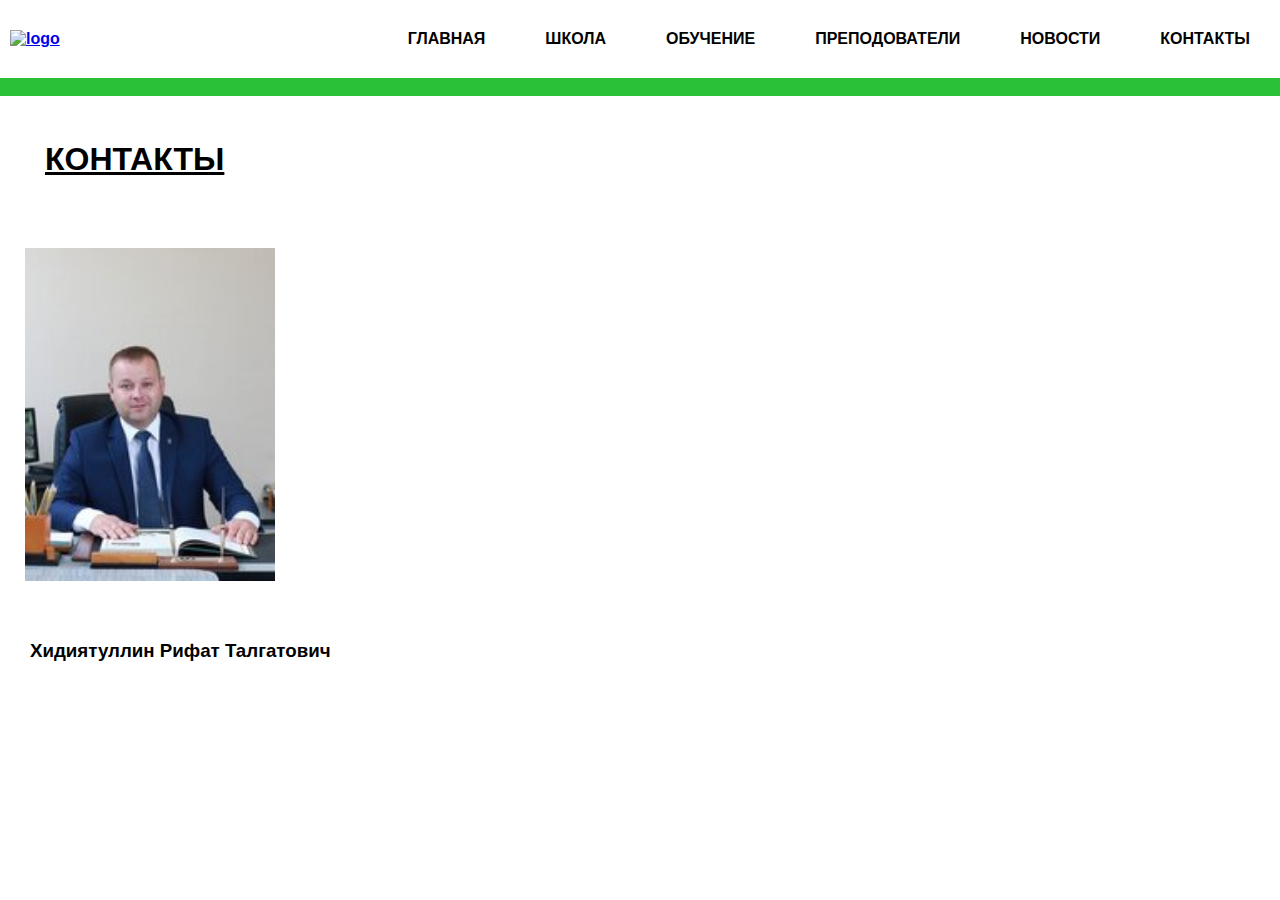
==== contacts.html @ 35b6c1c1 "Update contacts.html" ====
<!DOCTYPE html>
<html lang="en">
<head>
    <meta charset="UTF-8">
    <meta name="viewport" content="width=device-width, initial-scale=1.0">
    <title>Контакты</title>
    <link rel="stylesheet" href="contacts.css">
    <link rel="shortcut icon" href="Логотип — копия 3.png">
</head>
<body>
    <!DOCTYPE html>
<html lang="en">
<head>
    <meta charset="UTF-8">
    <meta name="viewport" content="width=device-width, initial-scale=1.0">
    <title>Школа Перемен</title>
    <link rel="stylesheet" href="style.css">
</head>
<body>
    <section class="header__wrap">
        <header class="header">
            <a href="index.html">
                <img src="Шрифты/Логотип.png" class="logo1" alt="logo">
            </a>
            <nav>
                <ul class="menu">
                    <li><a href="index.html">ГЛАВНАЯ</a></li>
                    <li><a href="#">ШКОЛА</a></li>
                    <li><a href="#">ОБУЧЕНИЕ</a></li>
                    <li><a href="#">ПРЕПОДОВАТЕЛИ</a></li>
                    <li><a href="#">НОВОСТИ</a></li>
                    <li><a href="contacts.html">КОНТАКТЫ</a></li>
                </ul>
            </nav>
            <div class="menu__burger">
                <input type="checkbox" id="burger-checkbox" class="burger-checkbox">
                <label for="burger-checkbox" class="burger"></label>
                <ul class="menu-list">
                    <li><a href="index.html" class="menu-item">ГЛАВНАЯ</a><li>
                    <li><a href="#" class="menu-item">ШКОЛА</a><li>
                    <li><a href="#" class="menu-item">ОБУЧЕНИЕ</a><li>                        
                    <li><a href="#" class="menu-item">ПРЕПОДОВАТЕЛИ</a><li>
                    <li><a href="#" class="menu-item">НОВОСТИ</a><li>
                    <li><a href="contacts.html" class="menu-item">КОНТАКТЫ</a><li>
                </ul>
                
            </div>
        </header>
    </section>
    <p class="line">ШКОЛА ПЕРЕМЕН</p>
    <div>
    <h1 class="contacts">КОНТАКТЫ</h1>
    </div>
    <img src="93662.jpg" alt="director" class="director">
    <h3 class="name">Хидиятуллин Рифат Талгатович</h3>
    <script class="map" charset="utf-8" async src="https://api-maps.yandex.ru/services/constructor/1.0/js/?um=constructor%3Af13afc68bfe6b05126274208d633bccd8edb5bd5b40314e90da864460c96e073&amp;width=709&amp;height=517&amp;lang=ru_RU&amp;scroll=true"></script>
</body>
</html>
---- contacts.css ----
body {
    font-family: Comforta-bold;
}

* {
    padding: 0;
    margin: 0;
}

@font-face {
    font-family: Comforta-bold;
    src: url(Шрифты/Comfortaa-Bold.ttf);
}

.header {
    display: flex;
    justify-content: space-between;
    align-items: center;
    padding: 0px 0px;
    box-sizing: border-box;
    background-color: transparent;
}


.logo1 {
    width: 50px;
    padding-left: 10px;
}

* {
    padding: 0; margin: 0;
}

.menu {
    color: rgb(255, 255, 255);
    font-weight: bold;
    display: flex;
    list-style: none; 

}

.menu li{
    margin: 30px;
}

.menu li a{
    color: rgb(0, 0, 0);
    text-decoration: none;
}

.menu li a:hover{
    color: rgb(42, 192, 55);
}

.line {
    background-color: rgb(42, 192, 55);
    display: flex;
    background-size: auto;
    color: rgb(42, 192, 55);
}

.contacts {
    text-decoration: underline;
    padding: 15px;
    margin: 30px;
}

.map {
    display: flex;
    margin: 10px;
}

.director {
    padding: 15px;
    margin: 10px;
    width: 250px;
}

.name {
    padding: 0px;
    margin: 30px;
}

.burger-checkbox {
    position: absolute;
    visibility: hidden;
  }
  .burger {
    position: relative;
    z-index: 1;
    cursor: pointer;
    display: block;
    position: relative;
    border: none;
    background: transparent;
    width: 40px;
    height: 26px;
  }
  .burger::before,
  .burger::after {
    content: '';
    left: 0;
    position: absolute;
    display: block;
    width: 100%;
    height: 4px;
    border-radius: 10px;
    background: #000000;
  }
  .burger::before {
    top: 0;
    box-shadow: 0 11px 0 #000;
    transition: box-shadow .3s .15s, top .3s .15s, transform .3s;
  }
  .burger::after {
    bottom: 0;
    transition: bottom .3s .15s, transform .3s;
  }
  .burger-checkbox:checked + .burger::before {
    top: 11px;
    transform: rotate(45deg);
    box-shadow: 0 6px 0 rgba(0,0,0,0);
    transition: box-shadow .15s, top .3s, transform .3s .15s;
  }
  .burger-checkbox:checked + .burger::after {
    bottom: 11px;
    transform: rotate(-45deg);
    transition: bottom .3s, transform .3s .15s;
  }
  .menu-list {
    top: 0;
    left: 0;
    position: absolute;
    gap: 12px;
    padding: 42px 0;
    margin: 0;
    background-color:  rgb(84,230,85);
    list-style-type: none;
    transform: translateX(-100%);
    transition: .5s;
    width: 200px;
    height: auto;
}
.menu-item {
    display: block;
    padding: 8px;
    color: white;
    font-size: 18px;
    text-align: center;
    text-decoration: none;
  }
  .menu-item:hover {
    background: rgba(255,255,255,.2)
  }
  .burger-checkbox:checked ~ .menu-list {
    transform: translateX(0);
  }

@media (max-width:992px)  {
    .menu {
        display: none;
    }

    .menu__burger {
        display: flex;
    }

}

@media (min-width:992px)  {
    .menu {
        display: flex;
    }

    .menu__burger {
        display: none;
    }
}

.adaptivny-slayder {
    position: relative;
    max-width: 280px;
    margin: 50px auto;
    box-shadow: 0 5px 10px -2px rgba(160, 154, 154, 0.75);
}

.adaptivny-slayder input[name="kadoves"] {
    display: none;
}

.kadoves {
    position: absolute;
    left: 0;
    bottom: -40px;
    text-align: center;
    width: 100%;
}

.kadoves label {
    display: inline-block;
    width: 8px;
    height: 8px;
    cursor: pointer;   
    margin: 0 3px;
    box-shadow: 0 0 2px 0 rgba(0, 0, 0, .8);
    border-radius: 50%;
    border: 3px solid #000000;
    background-color: rgb(255, 255, 255);
}

#slaid1:checked~.kadoves label[for="slaid1"] {
    background-color: rgb(42, 192, 55);
}

#slaid2:checked~.kadoves label[for="slaid2"] {
    background-color: rgb(42, 192, 55);
}

#slaid3:checked~.kadoves label[for="slaid3"] {
    background-color: rgb(42, 192, 55);
}

.adaptivny-slayder-lasekun {
    overflow: hidden;
}

.abusteku-deagulus {
    display: flex;
    width: 100%;
    transition: all 0.5s;
}

.abusteku-deagulus img {
    width: 100%;
    flex-shrink:0;
}

#slaid1:checked~adaptivny-slayder-lasekun abusteku-deagulus {
    transform: translate(0);
}

#slaid2:checked~.adaptivny-slayder-lasekun .abusteku-deagulus {
    transform: translateX(-100%);
}

#slaid3:checked~.adaptivny-slayder-lasekun .abusteku-deagulus {
    transform: translateX(-200%);
}

@media (max-width:1200px) {
    .news {
        display: none;
    }

    .adaptivny-slayder {
        display: flex;
        width: 600px;
    }
}

@media (min-width:1200px) {
    .news {
        display: flex;
    }

    .adaptivny-slayder {
        display: none;
    }
}

.foot {
    background-color: red;

}

.footer {
    background: rgb(42, 192, 55); 
    padding-top: 0px; 
    padding-bottom: 0px; 
    display: flex;
    margin: 0px;
}



.arrow {
    width: 50px;
    padding-left: 30px;
    margin-top: 70px;
}


.tfoot {
    padding-left: 170px;
    margin: 0;
    color: rgb(255, 255, 255);
}

.footer-menu-text {
    padding-left: 100px;
    color: white;
}
---- style.css ----
body {
    font-family: Comforta-bold;
    font-weight: bold;
  font-family: "Comfortaa", sans-serif;
  font-optical-sizing: auto;
  font-weight: <weight>;
  font-style: normal;
}
}

* {
    padding: 0;
    margin: 0;
}

@font-face {
    font-family: Comforta-bold;
    src: url(Comfortaa-Bold.ttf);
}

@font-face {
    font-family: Comfortaa-Regular;
    src: url(Шрифты/Comfortaa-Regular.ttf);
}

@font-face {
    font-family: Comfortaa-Light;
    src: url(Шрифты/Comfortaa-Light.ttf);
}

.header {
    display: flex;
    justify-content: space-between;
    align-items: center;
    padding: 0px 0px;
    box-sizing: border-box;
    background-color: transparent;
    position: sticky;
}



.logo1 {
    width: 50px;
    padding-left: 10px;
}

* {
    padding: 0; margin: 0;
}

.menu {
    color: rgb(255, 255, 255);
    font-weight: bold;
    display: flex;
    list-style: none; 

}

.menu li{
    margin: 30px;
}

.menu li a{
    color: rgb(0, 0, 0);
    text-decoration: none;
}

.menu li a:hover{
    color: rgb(42, 192, 55);
}

.runline {
    background-color: rgb(42, 192, 55);
    display: flex;
    background-size: auto;
    color: rgb(255, 255, 255);
}

.quote {
    border: black;
    padding: 2%;
    font-size: 30px;
    margin: 11px;
    border: medium solid black;
    border-radius: 10px;
}

.quote:hover {
    color: rgb(0, 183, 255);
}

@media (max-width:768px) {
    .quote {
        font-size: 20px;
    }
}


h2 a:hover {
    color: rgb(42, 192, 55);
    text-decoration: none;
}

.news__name {
    padding: 25px;
    margin: 5px;
}

h2 a{
    text-decoration: underline;
    color: black;
}


.news {
    padding: 5px;
    margin: 10px;
    display: flex;
}

.news1 {
    width: 400px;
    margin: 110px;
}

@media (max-width: 576px) {
    .news1 {
        width: 350px;
    }

    .news2 {
        display: none;
    }
}


.news2 {
    width: 400px;
    margin: 110px;
}

@media (max-width: 576px) {
    .news2 {
        width: 200px;
        
    }
}


.news3 {
    width: 400px;
    margin: 110px;
}

@media (max-width: 576px) {
    .news3 {
        width: 200px;
    }
}

.news4 {
    width: 400px;
}

@media (max-width: 576px) {
    .news4 {
        width: 200px;
    }
}

.burger-checkbox {
    position: absolute;
    visibility: hidden;
  }
  .burger {
    position: relative;
    z-index: 1;
    cursor: pointer;
    display: block;
    position: relative;
    border: none;
    background: transparent;
    width: 40px;
    height: 26px;
  }
  .burger::before,
  .burger::after {
    content: '';
    left: 0;
    position: absolute;
    display: block;
    width: 100%;
    height: 4px;
    border-radius: 10px;
    background: #000000;
  }
  .burger::before {
    top: 0;
    box-shadow: 0 11px 0 #000;
    transition: box-shadow .3s .15s, top .3s .15s, transform .3s;
  }
  .burger::after {
    bottom: 0;
    transition: bottom .3s .15s, transform .3s;
  }
  .burger-checkbox:checked + .burger::before {
    top: 11px;
    transform: rotate(45deg);
    box-shadow: 0 6px 0 rgba(0,0,0,0);
    transition: box-shadow .15s, top .3s, transform .3s .15s;
  }
  .burger-checkbox:checked + .burger::after {
    bottom: 11px;
    transform: rotate(-45deg);
    transition: bottom .3s, transform .3s .15s;
  }
  .menu-list {
    top: 0;
    left: 0;
    position: absolute;
    gap: 12px;
    padding: 42px 0;
    margin: 0;
    background-color:  rgb(84,230,85);
    list-style-type: none;
    transform: translateX(-100%);
    transition: .5s;
    width: 200px;
    height: auto;
}
.menu-item {
    display: block;
    padding: 8px;
    color: white;
    font-size: 18px;
    text-align: center;
    text-decoration: none;
  }
  .menu-item:hover {
    background: rgba(255,255,255,.2)
  }
  .burger-checkbox:checked ~ .menu-list {
    transform: translateX(0);
  }

@media (max-width:992px)  {
    .menu {
        display: none;
    }

    .menu__burger {
        display: flex;
    }

    .menu-list {
        background-size: cover;

    }
}

@media (min-width:992px)  {
    .menu {
        display: flex;
    }

    .menu__burger {
        display: none;
    }
}

.adaptivny-slayder {
    position: relative;
    max-width: 280px;
    margin: 50px auto;
    box-shadow: 0 5px 10px -2px rgba(160, 154, 154, 0.75);
}

.adaptivny-slayder input[name="kadoves"] {
    display: none;
}

.kadoves {
    position: absolute;
    left: 0;
    bottom: -40px;
    text-align: center;
    width: 100%;
}

.kadoves label {
    display: inline-block;
    width: 8px;
    height: 8px;
    cursor: pointer;   
    margin: 0 3px;
    box-shadow: 0 0 2px 0 rgba(0, 0, 0, .8);
    border-radius: 50%;
    border: 3px solid #000000;
    background-color: rgb(255, 255, 255);
}

#slaid1:checked~.kadoves label[for="slaid1"] {
    background-color: rgb(42, 192, 55);
}

#slaid2:checked~.kadoves label[for="slaid2"] {
    background-color: rgb(42, 192, 55);
}

#slaid3:checked~.kadoves label[for="slaid3"] {
    background-color: rgb(42, 192, 55);
}

.adaptivny-slayder-lasekun {
    overflow: hidden;
}

.abusteku-deagulus {
    display: flex;
    width: 100%;
    transition: all 0.5s;
}

.abusteku-deagulus img {
    width: 100%;
    flex-shrink:0;
}

#slaid1:checked~adaptivny-slayder-lasekun abusteku-deagulus {
    transform: translate(0);
}

#slaid2:checked~.adaptivny-slayder-lasekun .abusteku-deagulus {
    transform: translateX(-100%);
}

#slaid3:checked~.adaptivny-slayder-lasekun .abusteku-deagulus {
    transform: translateX(-200%);
}

@media (max-width:1200px) {
    .news {
        display: none;
    }

    .adaptivny-slayder {
        display: flex;
        width: 600px;
    }
}

@media (min-width:1200px) {
    .news {
        display: flex;
    }

    .adaptivny-slayder {
        display: none;
    }
}

.foot {
    background-color: rgb(42, 192, 55);
    padding: 10px;
    display: flex;
}

.table {
    list-style-type: none;
    color:white;
    margin-left: 50px;
}

.arrow {
    width: 70px;
}

.mail {
    color: rgb(255, 255, 255);

}

.mail:hover {
    text-decoration: none;
}

@media (max-width: 576px) {
    .table {
        font-size: 10px;
        margin-left: 0px;
    }

    .arrow {
        width: 40px;
    }
    
    .made {
        margin-left:40px;
   }
}

.made {
    margin-left: 1400px;
    color: rgb(181, 189, 196);
    text-decoration: none;
}

.made:hover {
    color: white;
}

.number {
    color:white;
    text-decoration:none;
}
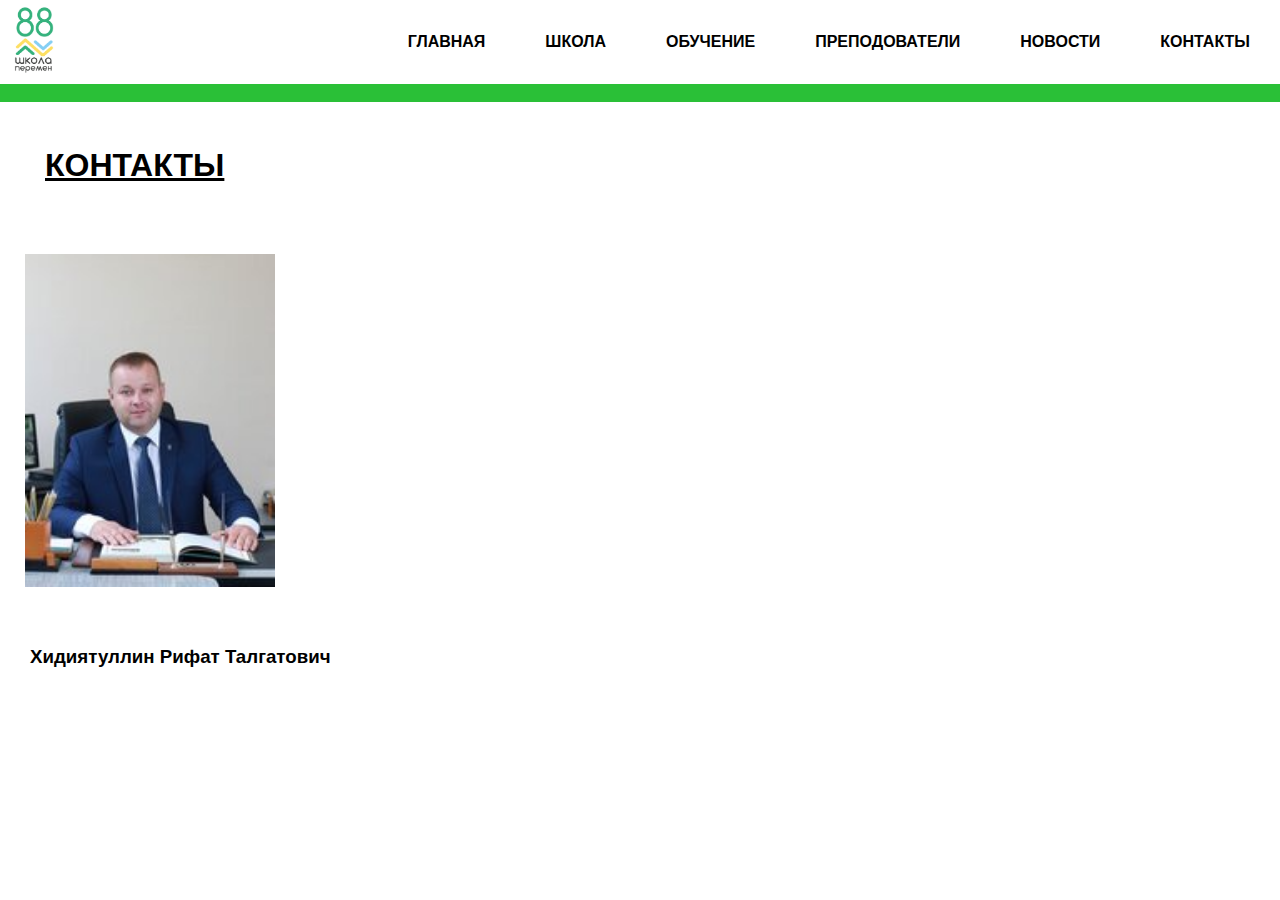
==== commit dede86d1: "Update contacts.html" ====
--- a/contacts.html
+++ b/contacts.html
@@ -20,7 +20,7 @@
     <section class="header__wrap">
         <header class="header">
             <a href="index.html">
-                <img src="Шрифты/Логотип.png" class="logo1" alt="logo">
+                <img src="Логотип.png" class="logo1" alt="logo">
             </a>
             <nav>
                 <ul class="menu">
--- a/contacts.css
+++ b/contacts.css
@@ -1,5 +1,8 @@
 body {
-    font-family: Comforta-bold;
+    font-family: Comfortaa;
+    font-family: "Comfortaa";
+  font-weight: weight;
+  font-style: normal;
 }
 
 * {
--- a/style.css
+++ b/style.css
@@ -1,12 +1,13 @@
 body {
-    font-family: Comforta-bold;
-    font-weight: bold;
+  font-family: "Comfortaa", sans-serif;
+}
+
+ .comfortaa-<uniquifier> {
   font-family: "Comfortaa", sans-serif;
   font-optical-sizing: auto;
   font-weight: <weight>;
   font-style: normal;
 }
-}
 
 * {
     padding: 0;
@@ -20,12 +21,12 @@
 
 @font-face {
     font-family: Comfortaa-Regular;
-    src: url(Шрифты/Comfortaa-Regular.ttf);
+    src: url(Comfortaa-Regular.ttf);
 }
 
 @font-face {
     font-family: Comfortaa-Light;
-    src: url(Шрифты/Comfortaa-Light.ttf);
+    src: url(Comfortaa-Light.ttf);
 }
 
 .header {
@@ -87,7 +88,7 @@
 }
 
 .quote:hover {
-    color: rgb(0, 183, 255);
+color: rgb(42, 192, 55);
 }
 
 @media (max-width:768px) {
@@ -350,6 +351,17 @@
     }
 }
 
+@media (max-width:992px) {
+    .news {
+        display: none;
+    }
+
+    .adaptivny-slayder {
+        display: flex;
+        width: 800px;
+    }
+}
+
 @media (min-width:1200px) {
     .news {
         display: flex;
@@ -394,23 +406,7 @@
     .arrow {
         width: 40px;
     }
-    
-    .made {
-        margin-left:40px;
-   }
-}
-
-.made {
-    margin-left: 1400px;
-    color: rgb(181, 189, 196);
-    text-decoration: none;
-}
-
-.made:hover {
-    color: white;
-}
-
-.number {
-    color:white;
-    text-decoration:none;
-}
+}
+
+
+
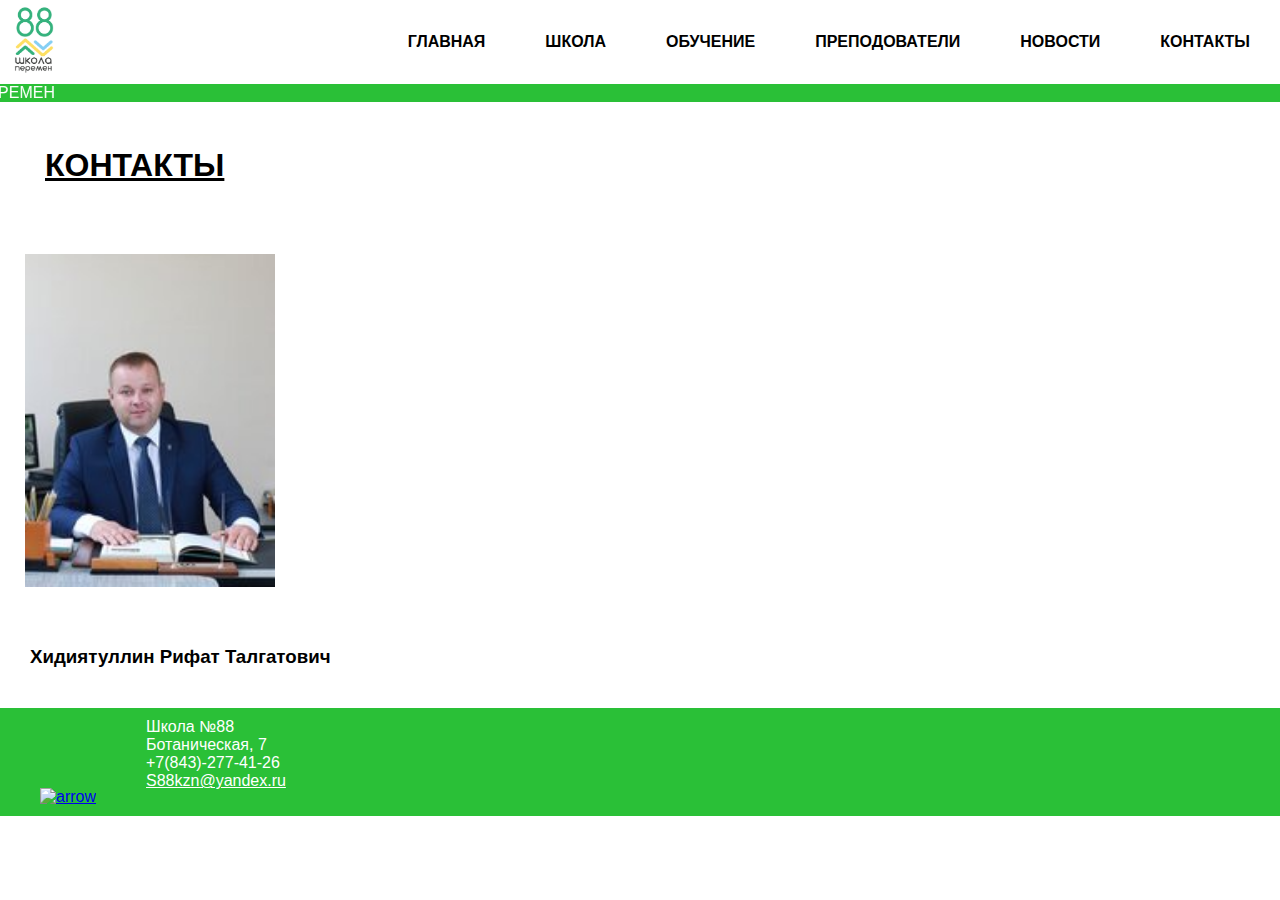
==== commit bcfa0eac: "Update contacts.html" ====
--- a/contacts.html
+++ b/contacts.html
@@ -43,16 +43,26 @@
                     <li><a href="#" class="menu-item">НОВОСТИ</a><li>
                     <li><a href="contacts.html" class="menu-item">КОНТАКТЫ</a><li>
                 </ul>
-                
             </div>
         </header>
     </section>
-    <p class="line">ШКОЛА ПЕРЕМЕН</p>
+    <div>
+        <marquee direction="right" scrollamount="7" class="runline">ШКОЛА ПЕРЕМЕН ШКОЛА ПЕРЕМЕН ШКОЛА ПЕРЕМЕН ШКОЛА ПЕРЕМЕН ШКОЛА ПЕРЕМЕН ШКОЛА ПЕРЕМЕН ШКОЛА ПЕРЕМЕН ШКОЛА ПЕРЕМЕН ШКОЛА ПЕРЕМЕН ШКОЛА ПЕРЕМЕН ШКОЛА ПЕРЕМЕН ШКОЛА ПЕРЕМЕН ШКОЛА ПЕРЕМЕН ШКОЛА ПЕРЕМЕН ШКОЛА ПЕРЕМЕН ШКОЛА ПЕРЕМЕН </marquee>
+    </div> 
     <div>
     <h1 class="contacts">КОНТАКТЫ</h1>
     </div>
     <img src="93662.jpg" alt="director" class="director">
     <h3 class="name">Хидиятуллин Рифат Талгатович</h3>
     <script class="map" charset="utf-8" async src="https://api-maps.yandex.ru/services/constructor/1.0/js/?um=constructor%3Af13afc68bfe6b05126274208d633bccd8edb5bd5b40314e90da864460c96e073&amp;width=709&amp;height=517&amp;lang=ru_RU&amp;scroll=true"></script>
+ <footer class="foot">
+        <a href="#"><img src="270-2706619_arrow-up-in-a-circle-icon-up-arrow.png" alt="arrow" class="arrow"></a>
+        <ul class="table">
+        <li>Школа №88 <br></li>
+        <li>Ботаническая, 7</li>
+        <li>+7(843)-277-41-26</li>
+        <li><a href="mailto:S88kzn@yandex.ru" class="mail">S88kzn@yandex.ru</a></li>
+        </ul>
+    </footer>
 </body>
 </html>
--- a/contacts.css
+++ b/contacts.css
@@ -1,19 +1,17 @@
 body {
-    font-family: Comfortaa;
-    font-family: "Comfortaa";
-  font-weight: weight;
+  font-family: "Comfortaa", sans-serif;
+}
+
+ .comfortaa-<uniquifier> {
+  font-family: "Comfortaa", sans-serif;
+  font-optical-sizing: auto;
+  font-weight: <weight>;
   font-style: normal;
 }
 
 * {
     padding: 0;
     margin: 0;
-}
-
-@font-face {
-    font-family: Comforta-bold;
-    src: url(Шрифты/Comfortaa-Bold.ttf);
-}
 
 .header {
     display: flex;
@@ -22,7 +20,9 @@
     padding: 0px 0px;
     box-sizing: border-box;
     background-color: transparent;
-}
+    position: sticky;
+}
+
 
 
 .logo1 {
@@ -36,7 +36,6 @@
 
 .menu {
     color: rgb(255, 255, 255);
-    font-weight: bold;
     display: flex;
     list-style: none; 
 
@@ -54,12 +53,12 @@
 .menu li a:hover{
     color: rgb(42, 192, 55);
 }
-
-.line {
+  
+.runline {
     background-color: rgb(42, 192, 55);
     display: flex;
     background-size: auto;
-    color: rgb(42, 192, 55);
+    color: rgb(255, 255, 255);
 }
 
 .contacts {
@@ -180,97 +179,6 @@
     }
 }
 
-.adaptivny-slayder {
-    position: relative;
-    max-width: 280px;
-    margin: 50px auto;
-    box-shadow: 0 5px 10px -2px rgba(160, 154, 154, 0.75);
-}
-
-.adaptivny-slayder input[name="kadoves"] {
-    display: none;
-}
-
-.kadoves {
-    position: absolute;
-    left: 0;
-    bottom: -40px;
-    text-align: center;
-    width: 100%;
-}
-
-.kadoves label {
-    display: inline-block;
-    width: 8px;
-    height: 8px;
-    cursor: pointer;   
-    margin: 0 3px;
-    box-shadow: 0 0 2px 0 rgba(0, 0, 0, .8);
-    border-radius: 50%;
-    border: 3px solid #000000;
-    background-color: rgb(255, 255, 255);
-}
-
-#slaid1:checked~.kadoves label[for="slaid1"] {
-    background-color: rgb(42, 192, 55);
-}
-
-#slaid2:checked~.kadoves label[for="slaid2"] {
-    background-color: rgb(42, 192, 55);
-}
-
-#slaid3:checked~.kadoves label[for="slaid3"] {
-    background-color: rgb(42, 192, 55);
-}
-
-.adaptivny-slayder-lasekun {
-    overflow: hidden;
-}
-
-.abusteku-deagulus {
-    display: flex;
-    width: 100%;
-    transition: all 0.5s;
-}
-
-.abusteku-deagulus img {
-    width: 100%;
-    flex-shrink:0;
-}
-
-#slaid1:checked~adaptivny-slayder-lasekun abusteku-deagulus {
-    transform: translate(0);
-}
-
-#slaid2:checked~.adaptivny-slayder-lasekun .abusteku-deagulus {
-    transform: translateX(-100%);
-}
-
-#slaid3:checked~.adaptivny-slayder-lasekun .abusteku-deagulus {
-    transform: translateX(-200%);
-}
-
-@media (max-width:1200px) {
-    .news {
-        display: none;
-    }
-
-    .adaptivny-slayder {
-        display: flex;
-        width: 600px;
-    }
-}
-
-@media (min-width:1200px) {
-    .news {
-        display: flex;
-    }
-
-    .adaptivny-slayder {
-        display: none;
-    }
-}
-
 .foot {
     background-color: red;
 
